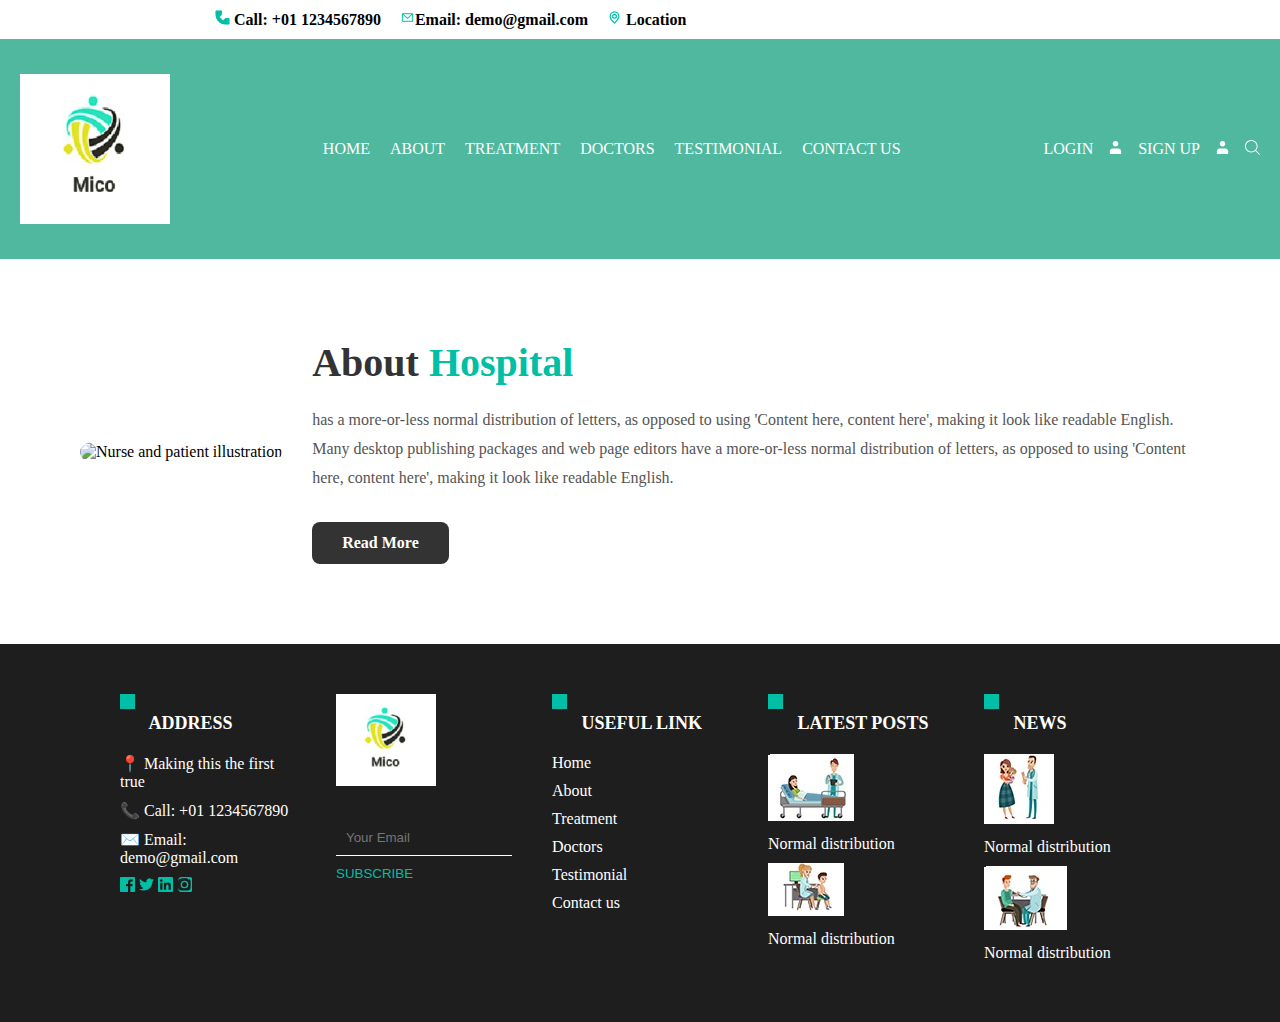
==== about.html @ 1697bea7 "Added pages, bug fixed" ====
<!DOCTYPE html>
<html lang="en">

<head>
    <meta charset="UTF-8">
    <meta name="viewport" content="width=device-width, initial-scale=1.0">
    <link rel="stylesheet" href="assets/styles/about.css">
    <title>Document</title>
</head>
<body>
        <!-- kontaktine informacija -->
        <div class="top-bar">
            <span><svg viewBox="0 0 16 16" fill="none" xmlns="http://www.w3.org/2000/svg" stroke="#00bfa5"><g id="SVGRepo_bgCarrier" stroke-width="0"></g><g id="SVGRepo_tracerCarrier" stroke-linecap="round" stroke-linejoin="round"></g><g id="SVGRepo_iconCarrier"> <path d="M1 5V1H7V5L4.5 7.5L8.5 11.5L11 9H15V15H11C5.47715 15 1 10.5228 1 5Z" fill="#00bfa5"></path> </g></svg> Call: +01 1234567890</span>
            <span> <svg viewBox="0 0 24 24" fill="none" xmlns="http://www.w3.org/2000/svg"><g id="SVGRepo_bgCarrier" stroke-width="0"></g><g id="SVGRepo_tracerCarrier" stroke-linecap="round" stroke-linejoin="round"></g><g id="SVGRepo_iconCarrier"> <path fill-rule="evenodd" clip-rule="evenodd" d="M3.75 5.25L3 6V18L3.75 18.75H20.25L21 18V6L20.25 5.25H3.75ZM4.5 7.6955V17.25H19.5V7.69525L11.9999 14.5136L4.5 7.6955ZM18.3099 6.75H5.68986L11.9999 12.4864L18.3099 6.75Z" fill="#00bfa5"></path> </g></svg>Email: demo@gmail.com</span>
            <span> <svg viewBox="0 0 24 24" fill="none" xmlns="http://www.w3.org/2000/svg"><g id="SVGRepo_bgCarrier" stroke-width="0"></g><g id="SVGRepo_tracerCarrier" stroke-linecap="round" stroke-linejoin="round"></g><g id="SVGRepo_iconCarrier"> <path d="M12 21C15.5 17.4 19 14.1764 19 10.2C19 6.22355 15.866 3 12 3C8.13401 3 5 6.22355 5 10.2C5 14.1764 8.5 17.4 12 21Z" stroke="#00bfa5" stroke-width="2" stroke-linecap="round" stroke-linejoin="round"></path> <path d="M12 13C13.6569 13 15 11.6569 15 10C15 8.34315 13.6569 7 12 7C10.3431 7 9 8.34315 9 10C9 11.6569 10.3431 13 12 13Z" stroke="#00bfa5" stroke-width="2" stroke-linecap="round" stroke-linejoin="round"></path> </g></svg> Location</span>
          </div>
      
          <!-- navigacija -->
          <nav class="navbar">
            <a href="#" class="logo">
              <img src="assets/imgs/Icon-icon.png" alt="Logo" />
            </a>
      
            <ul class="nav-links">
              <li><a href="index.html">HOME</a></li>
              <li><a href="about.html">ABOUT</a></li>
              <li><a href="treatment.html">TREATMENT</a></li>
              <li><a href="Card-Slider.html">DOCTORS</a></li>
              <li><a href="#">TESTIMONIAL</a></li>
              <li><a href="#">CONTACT US</a></li>
            </ul>
      
            <div class="auth">
              <a href="#">LOGIN </a><svg viewBox="0 0 16 16" fill="none" xmlns="http://www.w3.org/2000/svg"><g id="SVGRepo_bgCarrier" stroke-width="0"></g><g id="SVGRepo_tracerCarrier" stroke-linecap="round" stroke-linejoin="round"></g><g id="SVGRepo_iconCarrier"> <path d="M8 7C9.65685 7 11 5.65685 11 4C11 2.34315 9.65685 1 8 1C6.34315 1 5 2.34315 5 4C5 5.65685 6.34315 7 8 7Z" fill="#ffffff"></path> <path d="M14 12C14 10.3431 12.6569 9 11 9H5C3.34315 9 2 10.3431 2 12V15H14V12Z" fill="#ffffff"></path> </g></svg>
              <a href="#">SIGN UP</a><svg viewBox="0 0 16 16" fill="none" xmlns="http://www.w3.org/2000/svg"><g id="SVGRepo_bgCarrier" stroke-width="0"></g><g id="SVGRepo_tracerCarrier" stroke-linecap="round" stroke-linejoin="round"></g><g id="SVGRepo_iconCarrier"> <path d="M8 7C9.65685 7 11 5.65685 11 4C11 2.34315 9.65685 1 8 1C6.34315 1 5 2.34315 5 4C5 5.65685 6.34315 7 8 7Z" fill="#ffffff"></path> <path d="M14 12C14 10.3431 12.6569 9 11 9H5C3.34315 9 2 10.3431 2 12V15H14V12Z" fill="#ffffff"></path> </g></svg>
              <svg viewBox="0 0 32 32" version="1.1" xmlns="http://www.w3.org/2000/svg" xmlns:xlink="http://www.w3.org/1999/xlink" xmlns:sketch="http://www.bohemiancoding.com/sketch/ns" fill="#ffffff"><g id="SVGRepo_bgCarrier" stroke-width="0"></g><g id="SVGRepo_tracerCarrier" stroke-linecap="round" stroke-linejoin="round"></g><g id="SVGRepo_iconCarrier"> <title>search</title> <desc>Created with Sketch Beta.</desc> <defs> </defs> <g id="Page-1" stroke="none" stroke-width="1" fill="none" fill-rule="evenodd" sketch:type="MSPage"> <g id="Icon-Set" sketch:type="MSLayerGroup" transform="translate(-256.000000, -1139.000000)" fill="#ffffff"> <path d="M269.46,1163.45 C263.17,1163.45 258.071,1158.44 258.071,1152.25 C258.071,1146.06 263.17,1141.04 269.46,1141.04 C275.75,1141.04 280.85,1146.06 280.85,1152.25 C280.85,1158.44 275.75,1163.45 269.46,1163.45 L269.46,1163.45 Z M287.688,1169.25 L279.429,1161.12 C281.591,1158.77 282.92,1155.67 282.92,1152.25 C282.92,1144.93 276.894,1139 269.46,1139 C262.026,1139 256,1144.93 256,1152.25 C256,1159.56 262.026,1165.49 269.46,1165.49 C272.672,1165.49 275.618,1164.38 277.932,1162.53 L286.224,1170.69 C286.629,1171.09 287.284,1171.09 287.688,1170.69 C288.093,1170.3 288.093,1169.65 287.688,1169.25 L287.688,1169.25 Z" id="search" sketch:type="MSShapeGroup"> </path> </g> </g> </g></svg>
            </div>
          </nav>
          
    
        <div class="container">
            <div class="image">
                <img src="assets/imgs/invalid.png" alt="Nurse and patient illustration">
            </div>
            <div class="text">
                <h1>About <span class="highlight">Hospital</span></h1>
                <p>has a more-or-less normal distribution of letters, as opposed to using 'Content here, content here', making it look like readable English. Many desktop publishing packages and web page editors have a more-or-less normal distribution of letters, as opposed to using 'Content here, content here', making it look like readable English.</p>
                <div class="button">
                    <a href="#">Read More</a>
                </div>
            </div>
        </div>
  </div> 
 
  
  <footer>
    <div class="footer-container">
        <div class="footer-section">
            <h3><span class="icon-square"></span> ADDRESS</h3>
            <p><span>📍</span> Making this the first true</p>
            <p><span>📞</span> Call: +01 1234567890</p>
            <p><span>✉️</span> Email: demo@gmail.com</p>
          <div class="social-media">
            <!-- facebook icn-->
            <svg xmlns="http://www.w3.org/2000/svg" viewBox="0 0 24 24" width="24" height="24" fill="#00bfa5">
              <path d="M22.675 0H1.325C.593 0 0 .593 0 1.325v21.351C0 23.407.593 24 1.325 24H12.82v-9.294H9.692v-3.622h3.128V8.414c0-3.1 1.893-4.787 4.659-4.787 1.325 0 2.462.099 2.793.143v3.24l-1.916.001c-1.502 0-1.794.715-1.794 1.764v2.313h3.587l-.467 3.622h-3.12V24h6.116c.732 0 1.325-.593 1.325-1.324V1.325C24 .593 23.407 0 22.675 0z"/>
          </svg>
          <!--Twitter icn-->
          <svg xmlns="http://www.w3.org/2000/svg" viewBox="0 0 24 24" width="24" height="24" fill="#00bfa5">
            <path d="M24 4.557a9.93 9.93 0 0 1-2.827.775 4.933 4.933 0 0 0 2.165-2.723 9.864 9.864 0 0 1-3.127 1.195 4.918 4.918 0 0 0-8.384 4.482C7.691 8.094 4.066 6.13 1.64 3.161a4.822 4.822 0 0 0-.666 2.475 4.916 4.916 0 0 0 2.188 4.096A4.903 4.903 0 0 1 .964 9.03v.062a4.917 4.917 0 0 0 3.946 4.817 4.904 4.904 0 0 1-2.212.085 4.92 4.92 0 0 0 4.6 3.42A9.867 9.867 0 0 1 0 19.54a13.94 13.94 0 0 0 7.548 2.213c9.056 0 14.01-7.496 14.01-13.986 0-.213-.005-.425-.014-.637A9.936 9.936 0 0 0 24 4.557z"/>
        </svg>
          <!--LinkedIn icn-->
          <svg xmlns="http://www.w3.org/2000/svg" viewBox="0 0 24 24" width="24" height="24" fill="#00bfa5">
            <path d="M22.23 0H1.77C.79 0 0 .774 0 1.727v20.545C0 23.226.79 24 1.77 24h20.46C23.21 24 24 23.226 24 22.273V1.727C24 .774 23.21 0 22.23 0zM7.09 20.452H3.54V9.083h3.55v11.369zM5.315 7.636c-1.137 0-2.059-.922-2.059-2.059 0-1.137.922-2.059 2.059-2.059 1.137 0 2.059.922 2.059 2.059 0 1.137-.922 2.059-2.059 2.059zm15.137 12.816h-3.552v-5.509c0-1.314-.028-3.006-1.832-3.006-1.835 0-2.115 1.434-2.115 2.914v5.601H9.401V9.083h3.413v1.553h.048c.475-.899 1.635-1.848 3.368-1.848 3.6 0 4.265 2.367 4.265 5.448v6.216z"/>
        </svg>
          <!--Istagram-->
          <svg xmlns="http://www.w3.org/2000/svg" viewBox="0 0 24 24" width="24" height="24" fill="#00bfa5">
            <path d="M12 2.163c3.204 0 3.584.012 4.85.07 1.366.062 2.633.314 3.608 1.29.975.975 1.228 2.242 1.29 3.608.058 1.266.07 1.645.07 4.85s-.012 3.584-.07 4.85c-.062 1.366-.314 2.633-1.29 3.608-.975.975-2.242 1.228-3.608 1.29-1.266.058-1.645.07-4.85.07s-3.584-.012-4.85-.07c-1.366-.062-2.633-.314-3.608-1.29-.975-.975-1.228-2.242-1.29-3.608-.058-1.266-.07-1.645-.07-4.85s.012-3.584.07-4.85c.062-1.366.314-2.633 1.29-3.608.975-.975 2.242-1.228 3.608-1.29 1.266-.058 1.645-.07 4.85-.07zm0-2.163C8.694 0 8.292.014 7.052.072 5.811.131 4.577.313 3.515 1.375 2.453 2.437 2.27 3.671 2.212 4.911 2.153 6.151 2.141 6.553 2.141 12c0 5.447.012 5.849.071 7.089.058 1.24.241 2.474 1.303 3.536 1.062 1.062 2.296 1.245 3.536 1.303 1.24.058 1.642.071 7.089.071 5.447 0 5.849-.012 7.089-.071 1.24-.058 2.474-.241 3.536-1.303 1.062-1.062 1.245-2.296 1.303-3.536.058-1.24.071-1.642.071-7.089 0-5.447-.012-5.849-.071-7.089-.058-1.24-.241-2.474-1.303-3.536C21.474.313 20.24.131 19 .072 17.76.014 17.358 0 12 0zm0 5.838a6.162 6.162 0 1 0 0 12.324 6.162 6.162 0 0 0 0-12.324zm0 10.162a3.999 3.999 0 1 1 0-7.998 3.999 3.999 0 0 1 0 7.998zm6.406-11.845a1.44 1.44 0 1 0 0-2.88 1.44 1.44 0 0 0 0 2.88z"/>
        </svg>
          </div>
        </div>

        <div class="footer-section logo-section">
          <img src="assets/imgs/Icon-icon.png" alt="Micologo" class="footer-logo">
          <input type="email" placeholder="Your Email" class="email-input">
          <button class="subscribe-btn">SUBSCRIBE</button>
      </div>

        <div class="footer-section">
            <h3><span class="icon-square"></span> USEFUL LINK</h3>
            <ul>
              <li><a href="index.html">Home</a></li>
              <li><a href="about.html">About</a></li>
              <li><a href="treatment.html">Treatment</a></li>
              <li><a href="#">Doctors</a></li>
              <li><a href="#">Testimonial</a></li>
              <li><a href="#">Contact us</a></li>
            </ul>
        </div>

        <div class="footer-section">
            <h3><span class="icon-square"></span> LATEST POSTS</h3>
            <div class="post-item">
                <img src="assets/imgs/Guli1.png" alt="Post Image">
                <p>Normal distribution</p>
            </div>
            <div class="post-item">
                <img src="assets/imgs/Sedi2.png" alt="Post Image">
                <p>Normal distribution</p>
            </div>
        </div>

        <div class="footer-section">
            <h3><span class="icon-square"></span> NEWS</h3>
            <div class="post-item">
                <img src="assets/imgs/Stovi4.png" alt="News Image">
                <p>Normal distribution</p>
            </div>
            <div class="post-item">
                <img src="assets/imgs/Sedi3.png" alt="News Image">
                <p>Normal distribution</p>
            </div>
        </div>
    </div>
</footer>       
            


</body>
</html>
---- assets/styles/about.css ----
@import url(nav.css);
@import url(footer.css);
.container {
    display: flex;
    align-items: center;
    justify-content: space-between;
    padding: 40px;
    max-width: 1200px;
    margin: 40px auto;
}

.image img {
    max-width: 100%;
    height: auto;
    border-radius: 12px;
}

.text {
    flex: 1;
    margin-left: 30px;
}

.text h1 {
    font-size: 2.5rem;
    margin-bottom: 20px;
    color: #333;
}

.text h1 .highlight {
    color: #00bfa5; 
}

.text p {
    font-size: 1rem;
    line-height: 1.8;
    color: #555;
    margin-bottom: 30px;
}

.button a {
    display: inline-block;
    padding: 12px 30px;
    text-decoration: none;
    background-color: #333; 
    color: #fff;
    font-weight: bold;
    border-radius: 8px;
 
}
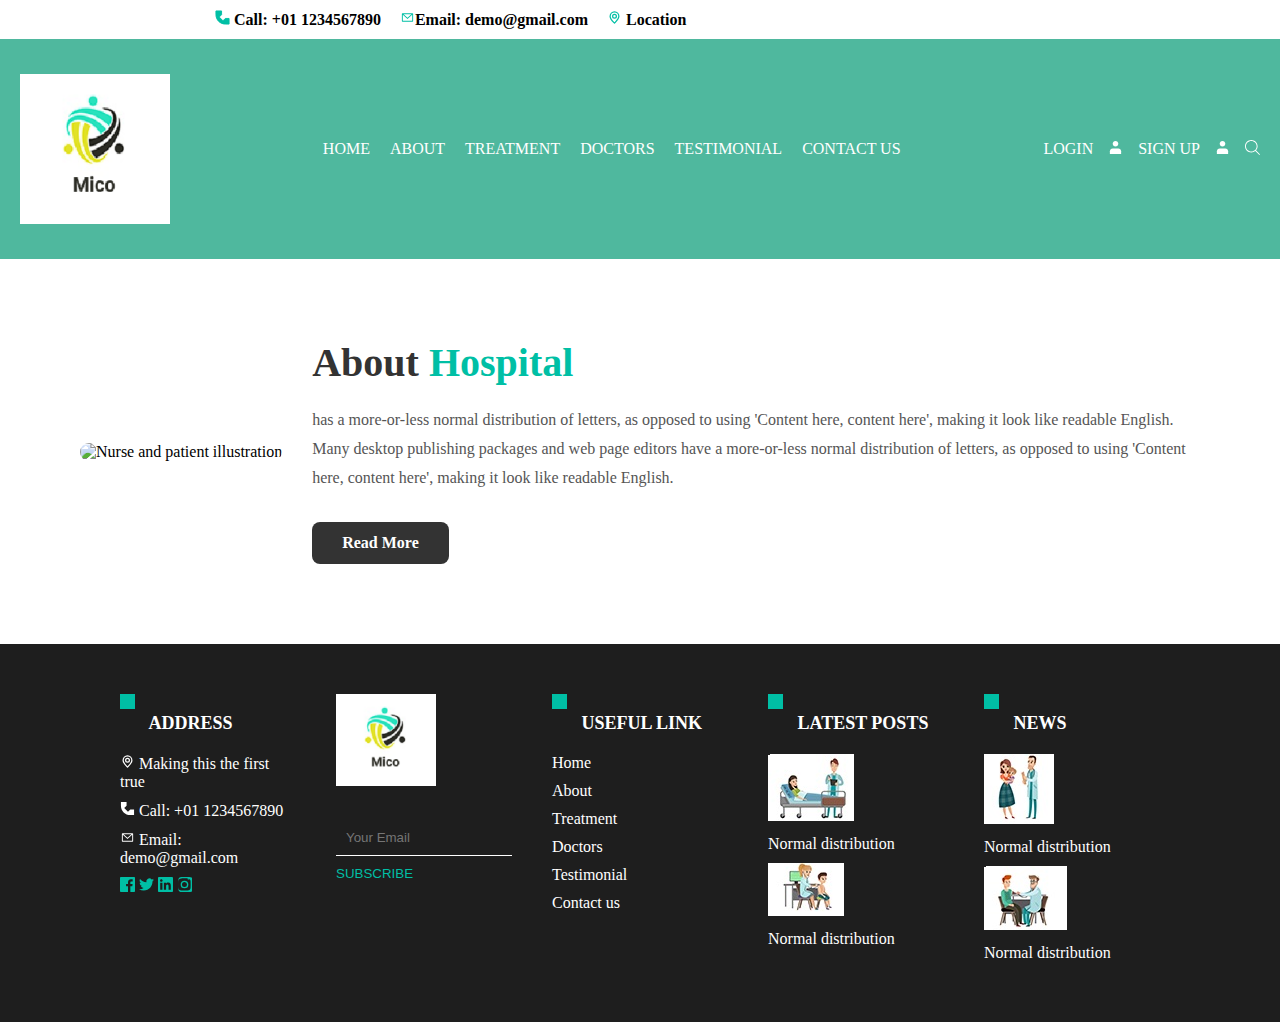
==== commit a5e63221: "added files" ====
--- a/about.html
+++ b/about.html
@@ -25,8 +25,8 @@
               <li><a href="index.html">HOME</a></li>
               <li><a href="about.html">ABOUT</a></li>
               <li><a href="treatment.html">TREATMENT</a></li>
-              <li><a href="Card-Slider.html">DOCTORS</a></li>
-              <li><a href="#">TESTIMONIAL</a></li>
+              <li><a href="doctors.html">DOCTORS</a></li>
+              <li><a href="testimonial.html">TESTIMONIAL</a></li>
               <li><a href="#">CONTACT US</a></li>
             </ul>
       
@@ -57,9 +57,9 @@
     <div class="footer-container">
         <div class="footer-section">
             <h3><span class="icon-square"></span> ADDRESS</h3>
-            <p><span>📍</span> Making this the first true</p>
-            <p><span>📞</span> Call: +01 1234567890</p>
-            <p><span>✉️</span> Email: demo@gmail.com</p>
+            <p><span><svg viewBox="0 0 24 24" fill="none" xmlns="http://www.w3.org/2000/svg"><g id="SVGRepo_bgCarrier" stroke-width="0"></g><g id="SVGRepo_tracerCarrier" stroke-linecap="round" stroke-linejoin="round"></g><g id="SVGRepo_iconCarrier"> <path d="M12 21C15.5 17.4 19 14.1764 19 10.2C19 6.22355 15.866 3 12 3C8.13401 3 5 6.22355 5 10.2C5 14.1764 8.5 17.4 12 21Z" stroke="#ffffff" stroke-width="2" stroke-linecap="round" stroke-linejoin="round"></path> <path d="M12 13C13.6569 13 15 11.6569 15 10C15 8.34315 13.6569 7 12 7C10.3431 7 9 8.34315 9 10C9 11.6569 10.3431 13 12 13Z" stroke="#ffffff" stroke-width="2" stroke-linecap="round" stroke-linejoin="round"></path> </g></svg></span> Making this the first true</p>
+            <p><span><svg viewBox="0 0 16 16" fill="none" xmlns="http://www.w3.org/2000/svg"><g id="SVGRepo_bgCarrier" stroke-width="0"></g><g id="SVGRepo_tracerCarrier" stroke-linecap="round" stroke-linejoin="round"></g><g id="SVGRepo_iconCarrier"> <path d="M1 5V1H7V5L4.5 7.5L8.5 11.5L11 9H15V15H11C5.47715 15 1 10.5228 1 5Z" fill="#ffffff"></path> </g></svg></span> Call: +01 1234567890</p>
+            <p><span><svg viewBox="0 0 24 24" fill="none" xmlns="http://www.w3.org/2000/svg"><g id="SVGRepo_bgCarrier" stroke-width="0"></g><g id="SVGRepo_tracerCarrier" stroke-linecap="round" stroke-linejoin="round"></g><g id="SVGRepo_iconCarrier"> <path fill-rule="evenodd" clip-rule="evenodd" d="M3.75 5.25L3 6V18L3.75 18.75H20.25L21 18V6L20.25 5.25H3.75ZM4.5 7.6955V17.25H19.5V7.69525L11.9999 14.5136L4.5 7.6955ZM18.3099 6.75H5.68986L11.9999 12.4864L18.3099 6.75Z" fill="#ffffff"></path> </g></svg></span> Email: demo@gmail.com</p>
           <div class="social-media">
             <!-- facebook icn-->
             <svg xmlns="http://www.w3.org/2000/svg" viewBox="0 0 24 24" width="24" height="24" fill="#00bfa5">
@@ -92,8 +92,8 @@
               <li><a href="index.html">Home</a></li>
               <li><a href="about.html">About</a></li>
               <li><a href="treatment.html">Treatment</a></li>
-              <li><a href="#">Doctors</a></li>
-              <li><a href="#">Testimonial</a></li>
+              <li><a href="doctors.html">Doctors</a></li>
+              <li><a href="testimonial.html">Testimonial</a></li>
               <li><a href="#">Contact us</a></li>
             </ul>
         </div>
